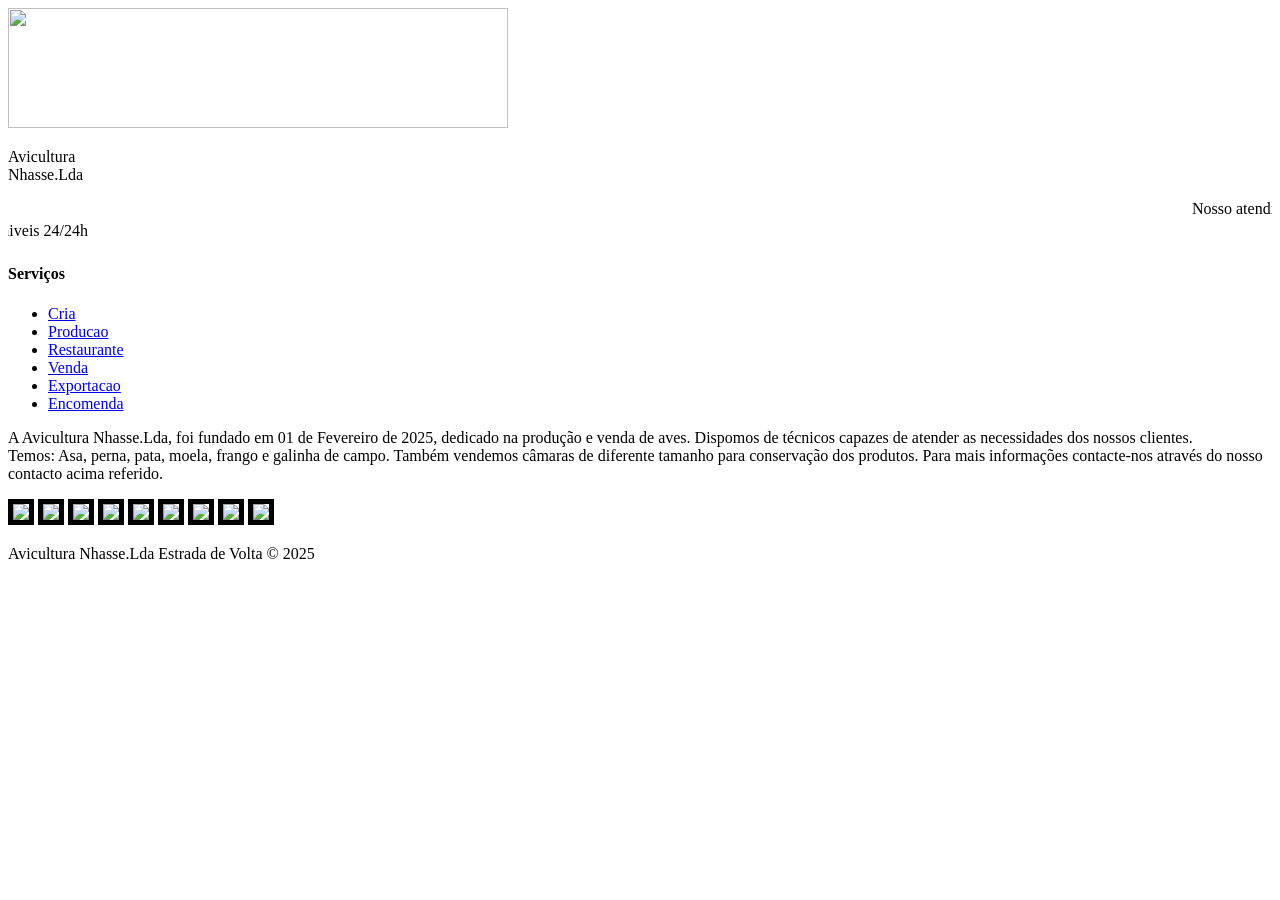
==== index.html @ 32c8bb5d "Add files via upload" ====
<!DOCTYPE html>
<html>
<head>
	<title>pagina oficial</title>
	<link rel="stylesheet" type="text/css" href="css/index.css">
</head>
<body>
<div class="site">
<div class="cabecalho">
			<img src="img/logo.jpeg" height="120" width="500">
            <p>Avicultura<br>Nhasse.Lda<br></p>
            <marquee>Nosso atendimento rapido: 956089790/965730370</marquee>
</div>
<div class="corpo">
<div class="artigos">
             <marquee direction="right">Estamos disponiveis 24/24h</marquee>
             <h4>Serviços</h4>
<div class="Serviços">
             <ul>
				<li> <a href="cira.html">Cria</a></li>
				<li> <a href="processo de producao.html">Producao</a></li>
				<li> <a href="restaurante.html">Restaurante</a></li>
				<li> <a href="venda.html">Venda</a></li>
				<li> <a href="exportacao.html">Exportacao</a></li>
				<li> <a href="encomenda.html">Encomenda</a></li>
             </ul>
</div>

</div>
 <p>A Avicultura Nhasse.Lda, foi fundado em 01 de Fevereiro de 2025, dedicado na produção e venda de aves. Dispomos de técnicos capazes de atender as necessidades dos nossos clientes.
<br>Temos: Asa, perna, pata, moela, frango e galinha de campo. Também vendemos câmaras de diferente tamanho para conservação dos produtos.
Para mais informações contacte-nos através do nosso contacto acima referido. <br></p>
<div class="box">
	           <img src="img/cria1.jpg" border="5">
	           <img src="img/emb8.jpeg"border="5">
	           <img src="img/prod2.jpg"border="5">
	           <img src="img/export4.jpeg"border="5">
	           <img src="img/rest3.jpeg"border="5">
	           <img src="img/moe1.jpeg"border="5">
	           <img src="img/emb6.jpeg"border="5">
	           <img src="img/cam5.jpeg"border="5">
	           <img src="img/emb1.png"border="5">
</div>
</div>
<div class="rodape"> <p>Avicultura Nhasse.Lda Estrada de Volta &copy; 2025</p></div>
</div>


</body>
</html>
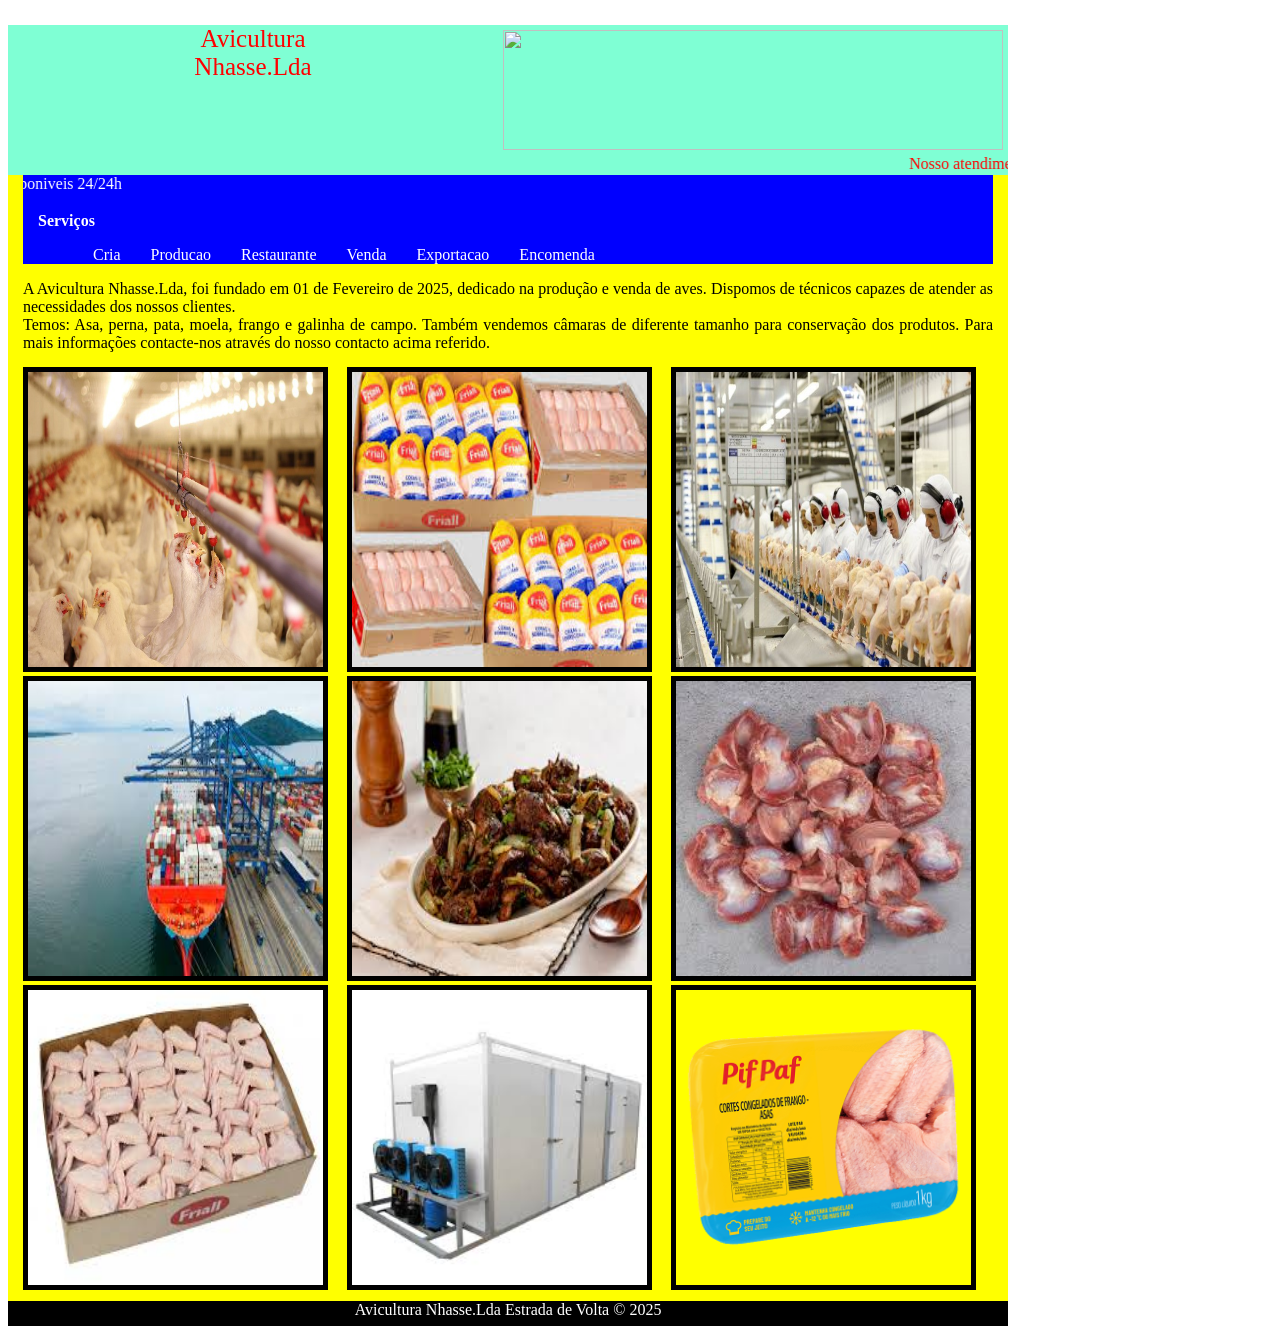
==== commit 9b80cbdc: "Add files via upload" ====
--- a/index.html
+++ b/index.html
@@ -2,7 +2,7 @@
 <html>
 <head>
 	<title>pagina oficial</title>
-	<link rel="stylesheet" type="text/css" href="css/index.css">
+	<link rel="stylesheet" type="text/css" href="index.css">
 </head>
 <body>
 <div class="site">
@@ -31,15 +31,15 @@
 <br>Temos: Asa, perna, pata, moela, frango e galinha de campo. Também vendemos câmaras de diferente tamanho para conservação dos produtos.
 Para mais informações contacte-nos através do nosso contacto acima referido. <br></p>
 <div class="box">
-	           <img src="img/cria1.jpg" border="5">
-	           <img src="img/emb8.jpeg"border="5">
-	           <img src="img/prod2.jpg"border="5">
-	           <img src="img/export4.jpeg"border="5">
-	           <img src="img/rest3.jpeg"border="5">
-	           <img src="img/moe1.jpeg"border="5">
-	           <img src="img/emb6.jpeg"border="5">
-	           <img src="img/cam5.jpeg"border="5">
-	           <img src="img/emb1.png"border="5">
+	           <img src="cria1.jpg" border="5">
+	           <img src="emb8.jpeg"border="5">
+	           <img src="prod2.jpg"border="5">
+	           <img src="export4.jpeg"border="5">
+	           <img src="rest3.jpeg"border="5">
+	           <img src="moe1.jpeg"border="5">
+	           <img src="emb6.jpeg"border="5">
+	           <img src="cam5.jpeg"border="5">
+	           <img src="emb1.png"border="5">
 </div>
 </div>
 <div class="rodape"> <p>Avicultura Nhasse.Lda Estrada de Volta &copy; 2025</p></div>
--- a/index.css
+++ b/index.css
@@ -0,0 +1,78 @@
+.site{
+	background-color: yellow;
+	height: 1280px;
+	width:1000px;
+}
+.cabecalho{
+	background-color: aquamarine;
+	height: 150px;
+	color: red;
+}
+.cabecalho p{
+	text-align: center;
+	font-size: 25px;
+}
+.cabecalho img{
+	float: right;
+	margin: 5px;
+}
+.box img{
+	height: 295px;
+	width: 295px;
+	margin: 0 auto;
+	margin-left: 15px;
+}
+
+.corpo{
+	height: 1110px;
+}
+.corpo p{
+	text-align: justify;
+	margin: 15px
+}
+.artigos{
+	background-color: blue;
+	margin-left: 15px;
+	margin-right: 15px;
+	color: white;
+}
+.artigos h4{
+	font-size: 20;
+	margin: 15px;
+} 
+.Serviços{
+	color: pink;
+}
+.Serviços ul{
+	list-style: none;
+}
+.Serviços ul li{
+	display: table-cell;
+}
+.Serviços ul li a{
+	text-decoration: none;
+	margin-left: 30px;
+	color: white;
+}
+.rodape{
+	background-color: black;
+	height: 25px;
+}
+.rodape p{
+	color: white;
+	text-align: center;
+}
+	
+.sidebar{
+	float: right;
+	width: 350px;
+	height: 0 auto;
+	background-color: gray;
+	margin: 6px;
+}
+.sidebar label, input, textarea{
+	margin: 20px;
+}
+.sidebar form{
+	height: 889px;
+}
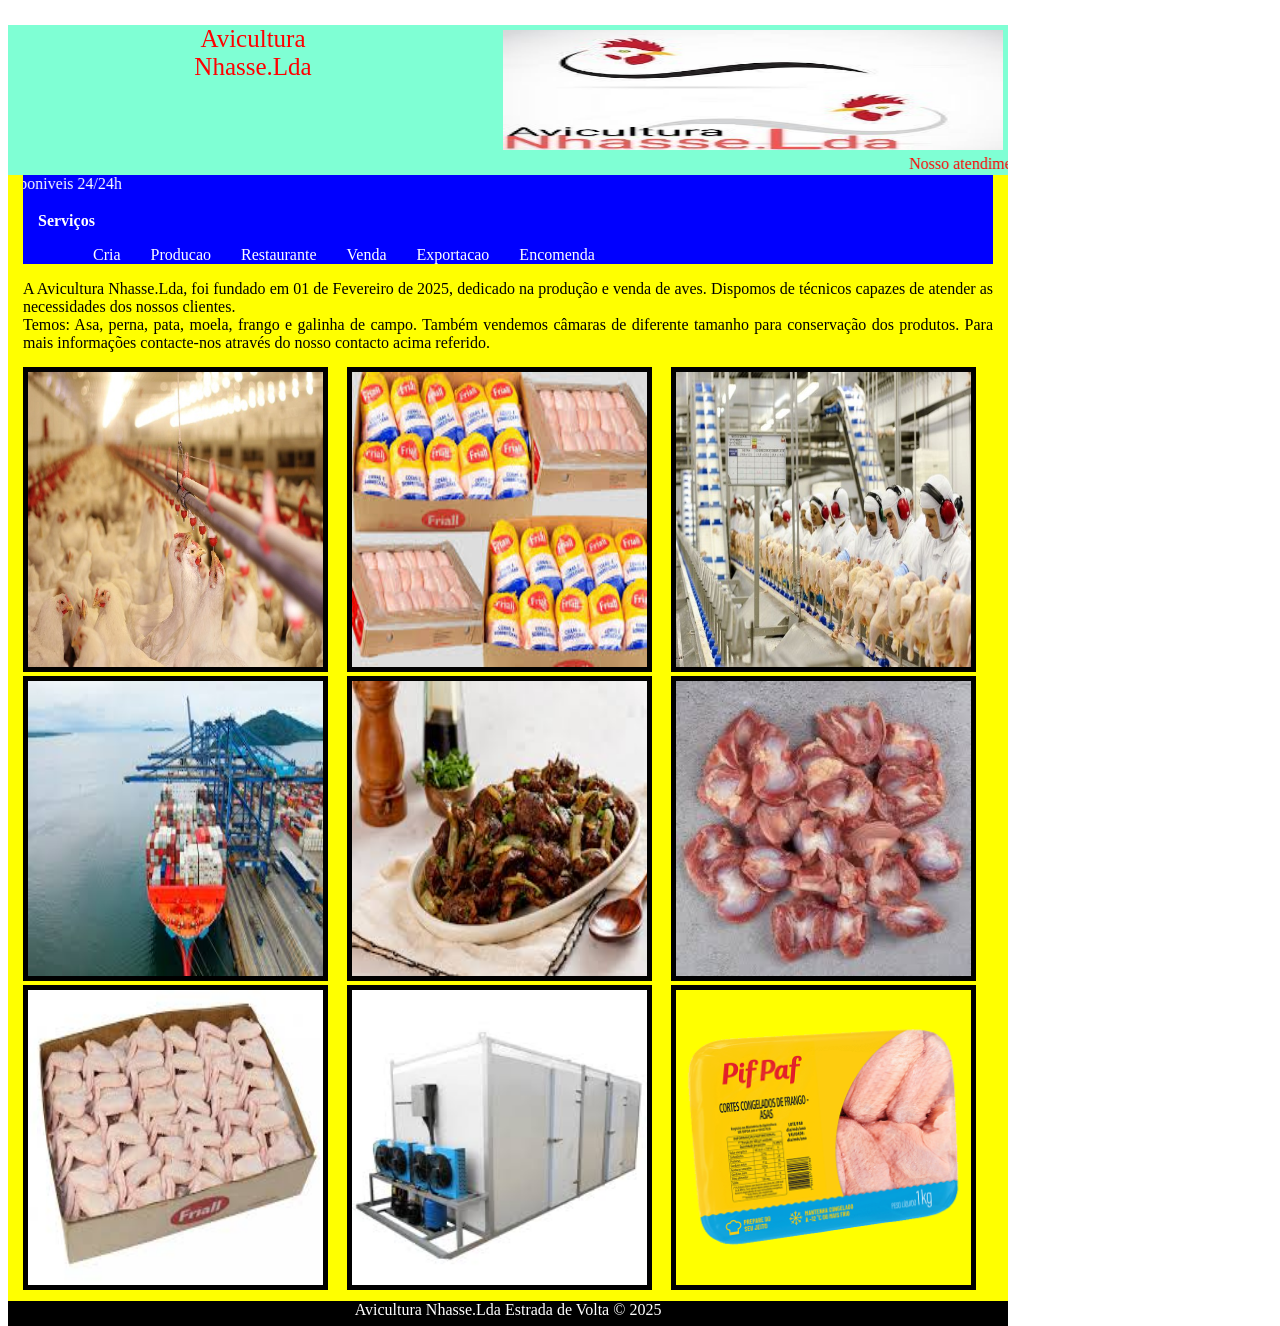
==== commit 12723ec8: "Add files via upload" ====
--- a/index.html
+++ b/index.html
@@ -7,7 +7,7 @@
 <body>
 <div class="site">
 <div class="cabecalho">
-			<img src="img/logo.jpeg" height="120" width="500">
+			<img src="logo.jpeg" height="120" width="500">
             <p>Avicultura<br>Nhasse.Lda<br></p>
             <marquee>Nosso atendimento rapido: 956089790/965730370</marquee>
 </div>
